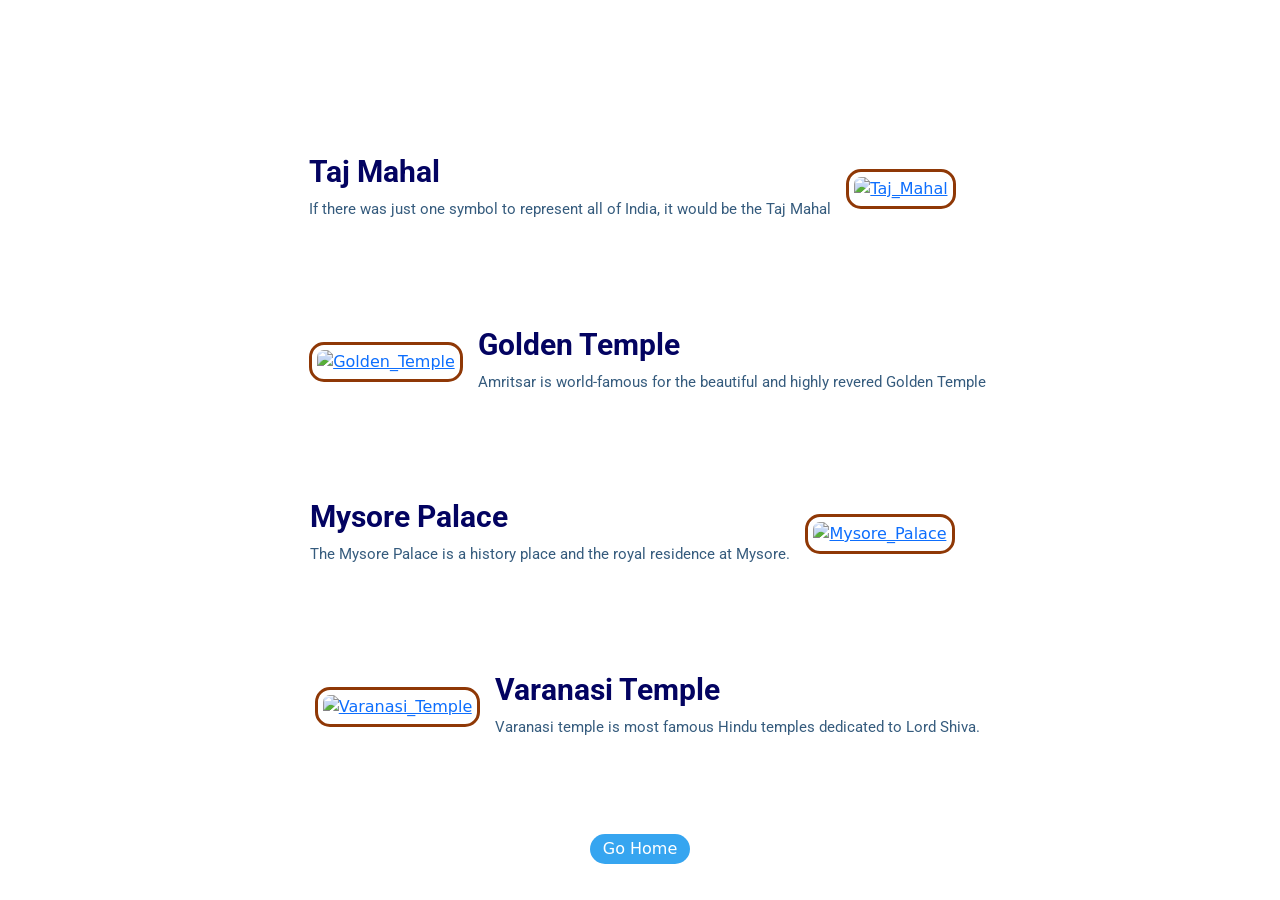
==== fav-places.html @ bc18344b "Day 4: Added multi-page navigation Improved  UI and navigation. Added a new page for favorite places" ====
<!DOCTYPE html>
<html lang="en">
<head>
    <meta charset="UTF-8">
    <meta name="viewport" content="width=device-width, initial-scale=1.0">
    <title>Top Favorite Places</title>
    <link rel="stylesheet" href="fav-places.css" >
    <link rel="preconnect" href="https://fonts.googleapis.com">
    <link rel="preconnect" href="https://fonts.gstatic.com" crossorigin>
    <link href="https://fonts.googleapis.com/css2?family=New+Rocker&family=Roboto:ital,wght@0,100..900;1,100..900&family=Story+Script&display=swap" rel="stylesheet">
    <link rel="stylesheet" href="https://cdn.jsdelivr.net/npm/bootstrap@5.3.3/dist/css/bootstrap.min.css" integrity="sha384-QWTKZyjpPEjISv5WaRU9OFeRpok6YctnYmDr5pNlyT2bRjXh0JMhjY6hW+ALEwIH" crossorigin="anonymous">
</head>
<body>
    <div class="top-places-bg-card" >
        <h1 class="top-places-main-heading" >Top Favorite Places</h1>
        <div class="top-places-card d-flex flex-row justify-content-center" >
            <div>
                <h1 class="top-places-card-heading"> Taj Mahal </h1>
                <p class="top-places-card-paragraph" > If there was just one symbol to represent all of India, it would be the Taj Mahal </p>
            </div>
            <div>
                <a href="https://en.wikipedia.org/wiki/Taj_Mahal" target="_blank"><img src="https://i.pinimg.com/736x/db/1c/4f/db1c4f70a46567859edc28f772de8054.jpg" class="top-places-card-img" alt="Taj_Mahal" /></a>
            </div>
        </div>
        <div class="top-places-card d-flex flex-row justify-content-center " >
            <a href="https://en.wikipedia.org/wiki/Golden_Temple" target="_blank"><img src="https://i.pinimg.com/736x/93/df/29/93df292170c67071e658e13728c38cc2.jpg" class="top-places-card-img" alt="Golden_Temple" /></a>
            <div>
                <h1 class="top-places-card-heading"> Golden Temple </h1>
                <p class="top-places-card-paragraph" > Amritsar is world-famous for the beautiful and highly revered Golden Temple </p>
            </div>
        </div>
        <div class="top-places-card d-flex flex-row justify-content-center " >
            <div>
                <h1 class="top-places-card-heading"> Mysore Palace </h1>
                <p class="top-places-card-paragraph" > The Mysore Palace is a history place and the royal residence at Mysore. </p>
            </div>
            <a href="https://en.wikipedia.org/wiki/Mysore_Palace" target="_blank"><img src="https://i.pinimg.com/736x/9b/00/cd/9b00cd65ef0da4126e35e5cc4005b4ba.jpg" class="top-places-card-img" alt="Mysore_Palace"/></a>
        </div>
        <div class="top-places-card d-flex flex-row justify-content-center " >
            <a href="https://en.wikipedia.org/wiki/Varanasi" target="_blank"><img src="https://i.pinimg.com/1200x/58/f2/e5/58f2e5965356a002dd90e8ce15a447de.jpg" class="top-places-card-img" alt="Varanasi_Temple"/></a>
            <div>
                <h1 class="top-places-card-heading"> Varanasi Temple </h1>
                <p class="top-places-card-paragraph" > Varanasi temple is most famous Hindu temples dedicated to Lord Shiva.</p>
            </div>
        </div>
        <div class=" d-flex flex-row justify-content-center">
            <a href="index.html" class="home-button" >Go Home</a>
        </div>
        
    </div>

</body>
</html>
---- fav-places.css ----
.top-places-bg-card{
    background-image: url("https://i.pinimg.com/736x/cd/19/8c/cd198c4c0f9d06d343f61e6be90accd3.jpg");
    min-height: 100vh;
    background-size: cover;
}
.top-places-main-heading{
    color: white;
    font-size: 30px;
    width: 80%;
    padding: 25px;
    font-weight: bold;
    font-family: "Roboto";
    display: inline-block;
}
.top-places-card{
    background-color: white;
    border-radius: 15px;
    padding: 30px;
    margin: 30px;
}
.top-places-card-heading{
    color: rgb(3, 3, 97);
    font-family: "Roboto";
    font-size: 30px;
    font-weight: bold;
}
.top-places-card-paragraph{
    color: rgba(3, 50, 92, 0.801);
    font-family: "Roboto";
    font-size: 15px;
}
.top-places-card-img{
    height: 100px;
    width: 100px;
    padding: 5px;
    margin: 15px;
    border-color: rgb(143, 56, 6);
    border-style: solid;
    border-width: 3px;
    border-radius: 15px;
    transition: 0.4s;
}
.top-places-card-img:hover{
    cursor: pointer;
    transform: scale(1.05);
}
.home-button{
    line-height: 30px;
    width: 100px;
    display: inline-block;
    text-align: center;
    text-decoration: none;
    background-color: #36a5f0;
    color: white;
    border-radius: 25px;
    border-width: 0px;
    margin: 20px;
    transition: 0.3s;
}
.home-button:hover{
    cursor: pointer;
    font-weight: 500;
    text-decoration: none;
    color: #36a5f0;
    background-color: white;
    border-color: #36a5f0;
    border-style: solid;
    border-width: 5px;
    transform: scale(0.9);
}
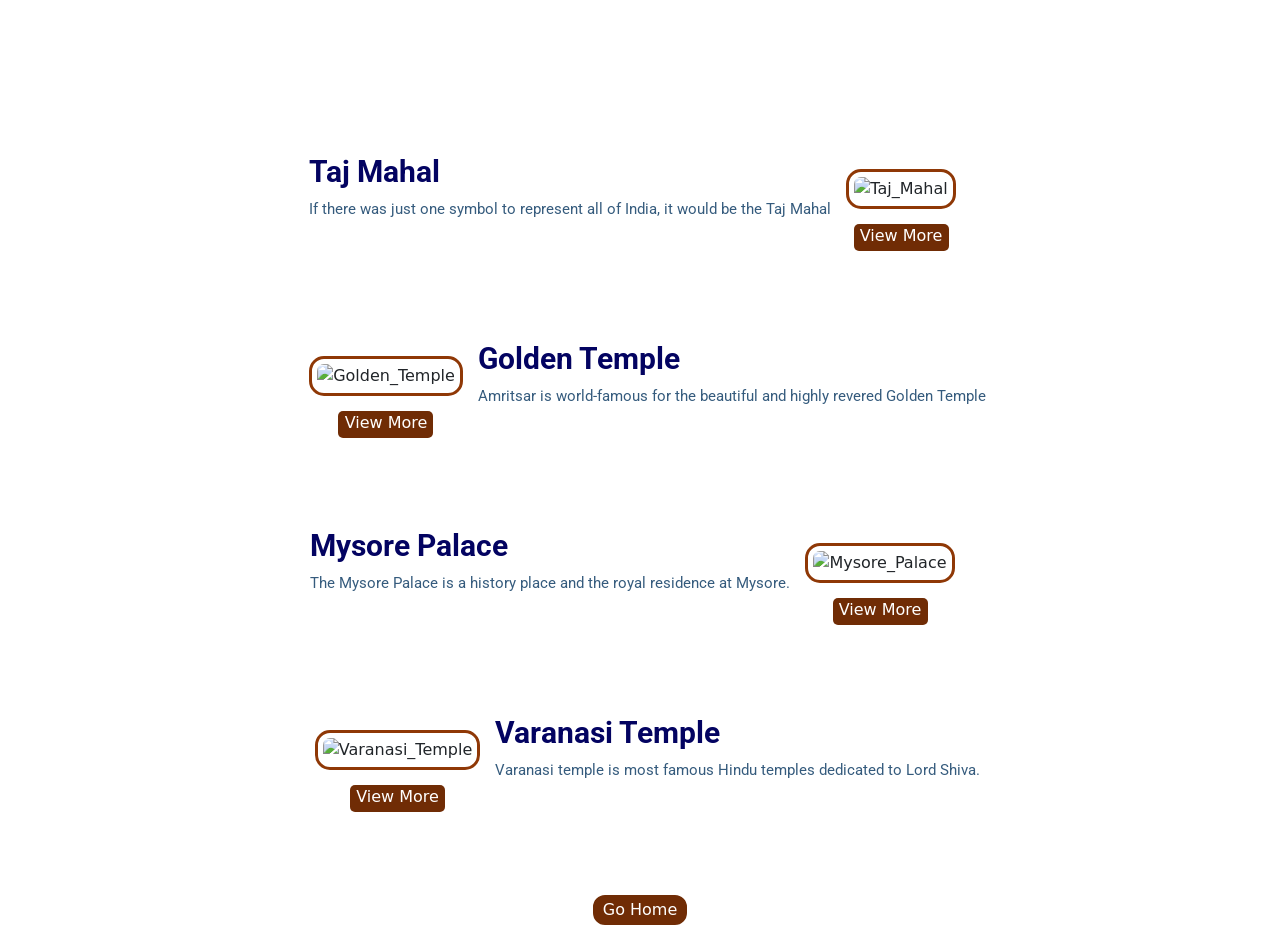
==== commit a06b8743: "Day 4-6: Added interactivity and improved UI Multi-page Tourism Website built using HTML, CSS, and B" ====
--- a/fav-places.html
+++ b/fav-places.html
@@ -17,13 +17,22 @@
             <div>
                 <h1 class="top-places-card-heading"> Taj Mahal </h1>
                 <p class="top-places-card-paragraph" > If there was just one symbol to represent all of India, it would be the Taj Mahal </p>
+                
             </div>
             <div>
-                <a href="https://en.wikipedia.org/wiki/Taj_Mahal" target="_blank"><img src="https://i.pinimg.com/736x/db/1c/4f/db1c4f70a46567859edc28f772de8054.jpg" class="top-places-card-img" alt="Taj_Mahal" /></a>
+                <img src="https://i.pinimg.com/736x/db/1c/4f/db1c4f70a46567859edc28f772de8054.jpg" class="top-places-card-img" alt="Taj_Mahal" />
+                <div class=" d-flex flex-row justify-content-center">
+                    <a href="detail-taj-mahal-page.html" class="detail-page-botton">View More</a>
+                </div>
             </div>
         </div>
         <div class="top-places-card d-flex flex-row justify-content-center " >
-            <a href="https://en.wikipedia.org/wiki/Golden_Temple" target="_blank"><img src="https://i.pinimg.com/736x/93/df/29/93df292170c67071e658e13728c38cc2.jpg" class="top-places-card-img" alt="Golden_Temple" /></a>
+            <div>
+                <img src="https://i.pinimg.com/736x/93/df/29/93df292170c67071e658e13728c38cc2.jpg" class="top-places-card-img" alt="Golden_Temple" />
+                <div class=" d-flex flex-row justify-content-center">
+                    <a href="detail-golden-temple-page.html" class="detail-page-botton">View More</a>
+                </div>
+            </div>
             <div>
                 <h1 class="top-places-card-heading"> Golden Temple </h1>
                 <p class="top-places-card-paragraph" > Amritsar is world-famous for the beautiful and highly revered Golden Temple </p>
@@ -34,10 +43,20 @@
                 <h1 class="top-places-card-heading"> Mysore Palace </h1>
                 <p class="top-places-card-paragraph" > The Mysore Palace is a history place and the royal residence at Mysore. </p>
             </div>
-            <a href="https://en.wikipedia.org/wiki/Mysore_Palace" target="_blank"><img src="https://i.pinimg.com/736x/9b/00/cd/9b00cd65ef0da4126e35e5cc4005b4ba.jpg" class="top-places-card-img" alt="Mysore_Palace"/></a>
+            <div>
+                <img src="https://i.pinimg.com/736x/9b/00/cd/9b00cd65ef0da4126e35e5cc4005b4ba.jpg" class="top-places-card-img" alt="Mysore_Palace"/></a>
+                <div class=" d-flex flex-row justify-content-center">
+                    <a href="detail-mysore-palace-page.html" class="detail-page-botton">View More</a>
+                </div>
+            </div>
         </div>
         <div class="top-places-card d-flex flex-row justify-content-center " >
-            <a href="https://en.wikipedia.org/wiki/Varanasi" target="_blank"><img src="https://i.pinimg.com/1200x/58/f2/e5/58f2e5965356a002dd90e8ce15a447de.jpg" class="top-places-card-img" alt="Varanasi_Temple"/></a>
+            <div>
+                <img src="https://i.pinimg.com/1200x/58/f2/e5/58f2e5965356a002dd90e8ce15a447de.jpg" class="top-places-card-img" alt="Varanasi_Temple"/>
+                <div class=" d-flex flex-row justify-content-center">
+                    <a href="detail-varanasi-temple.html" class="detail-page-botton">View More</a>
+                </div>
+            </div>
             <div>
                 <h1 class="top-places-card-heading"> Varanasi Temple </h1>
                 <p class="top-places-card-paragraph" > Varanasi temple is most famous Hindu temples dedicated to Lord Shiva.</p>
--- a/fav-places.css
+++ b/fav-places.css
@@ -44,16 +44,42 @@
     cursor: pointer;
     transform: scale(1.05);
 }
+
+.detail-page-botton{
+    height: 27px;
+    width: 95px;
+    display: inline-block;
+    text-align: center;
+    text-decoration: none;
+    background-color: #702c05;
+    color: #ffffff;
+    border-radius: 5px;
+    border-width: 0px;
+}
+.detail-page-botton:hover{
+    cursor: pointer;
+    font-weight: 500;
+    text-decoration: none;
+    color: #702c05;
+    background-color: #ffffff;
+    border-color: #702c05;
+    border-style: solid;
+    border-width: 2px;
+    transition: 0.3s;
+}
+
 .home-button{
     line-height: 30px;
     width: 100px;
     display: inline-block;
     text-align: center;
     text-decoration: none;
-    background-color: #36a5f0;
+    background-color: #702c05;
     color: white;
-    border-radius: 25px;
-    border-width: 0px;
+    border-radius: 15px;
+    border-color: #ffffff;
+    border-style: solid;
+    border-width: 3px;
     margin: 20px;
     transition: 0.3s;
 }
@@ -61,10 +87,11 @@
     cursor: pointer;
     font-weight: 500;
     text-decoration: none;
-    color: #36a5f0;
+    color: #702c05;
     background-color: white;
-    border-color: #36a5f0;
+    border-color: #702c05;
     border-style: solid;
-    border-width: 5px;
+    border-width: 3px;
     transform: scale(0.9);
 }
+
